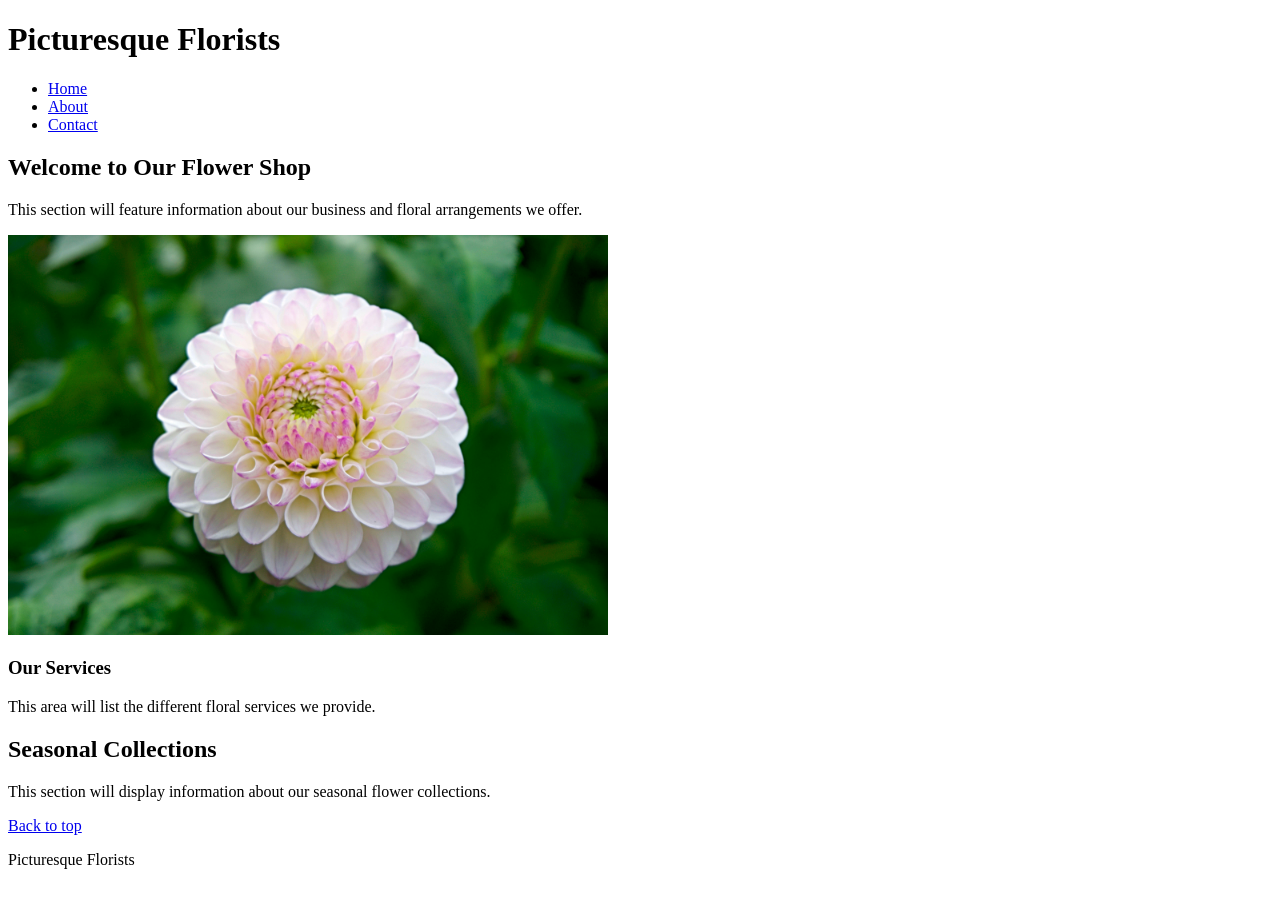
==== index.html @ 23ce95bd "Add files via upload" ====
<!DOCTYPE html>
<html lang="en">
<head>
    <link rel="stylesheet" href="style.css">
    <meta charset="UTF-8">
    <meta name="viewport" content="width=device-width, initial-scale=1.0">
    <title>Picturesque Florists</title>
</head>
<body>
    <header>
        <h1>Picturesque Florists</h1>
        <nav>
            <ul>
                <li><a href="index.html">Home</a></li>
                <li><a href="about.html">About</a></li>
                <li><a href="contact.html">Contact</a></li>
            </ul>
        </nav>
    </header>
    
    <main>
        <section>
            <h2>Welcome to Our Flower Shop</h2>
            <p>This section will feature information about our business and floral arrangements we offer.</p>
            
            <img src="images/flowerfree.jpg" alt="Beautiful floral arrangement from our local flower shop" width="600" height="400">
            
            <h3>Our Services</h3>
            <p>This area will list the different floral services we provide.</p>
        </section>
        
        <section>
            <h2>Seasonal Collections</h2>
            <p>This section will display information about our seasonal flower collections.</p>
            
            <p><a href="#top">Back to top</a></p>
        </section>
    </main>
    
    <footer>
        <p>Picturesque Florists</p>
    </footer>
</body>
</html>
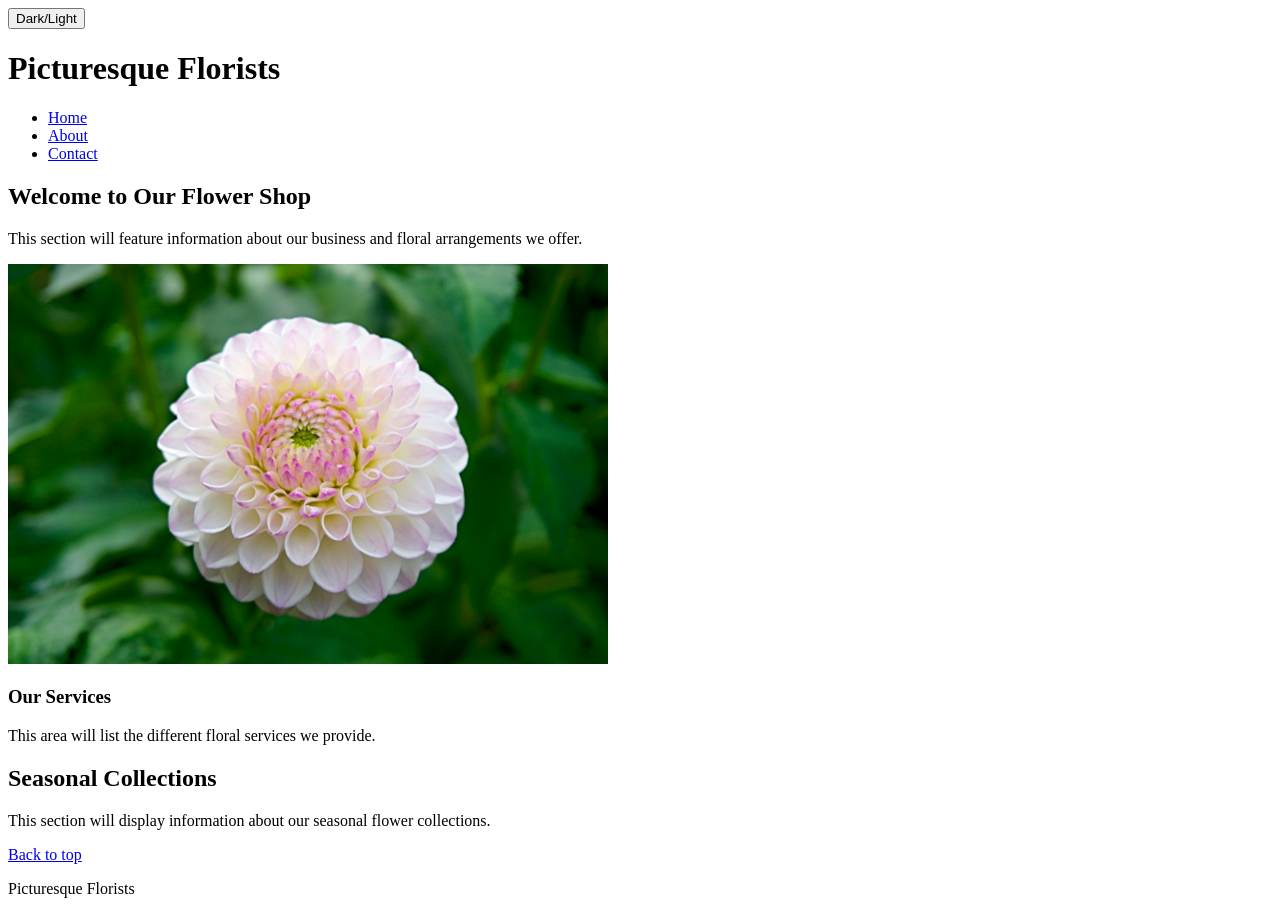
==== commit c374620d: "Add files via upload" ====
--- a/index.html
+++ b/index.html
@@ -6,6 +6,8 @@
     <meta name="viewport" content="width=device-width, initial-scale=1.0">
     <title>Picturesque Florists</title>
 </head>
+    <button id="themeToggle" class="theme-btn">Dark/Light</button>
+    <script src="script.js"></script>
 <body>
     <header>
         <h1>Picturesque Florists</h1>
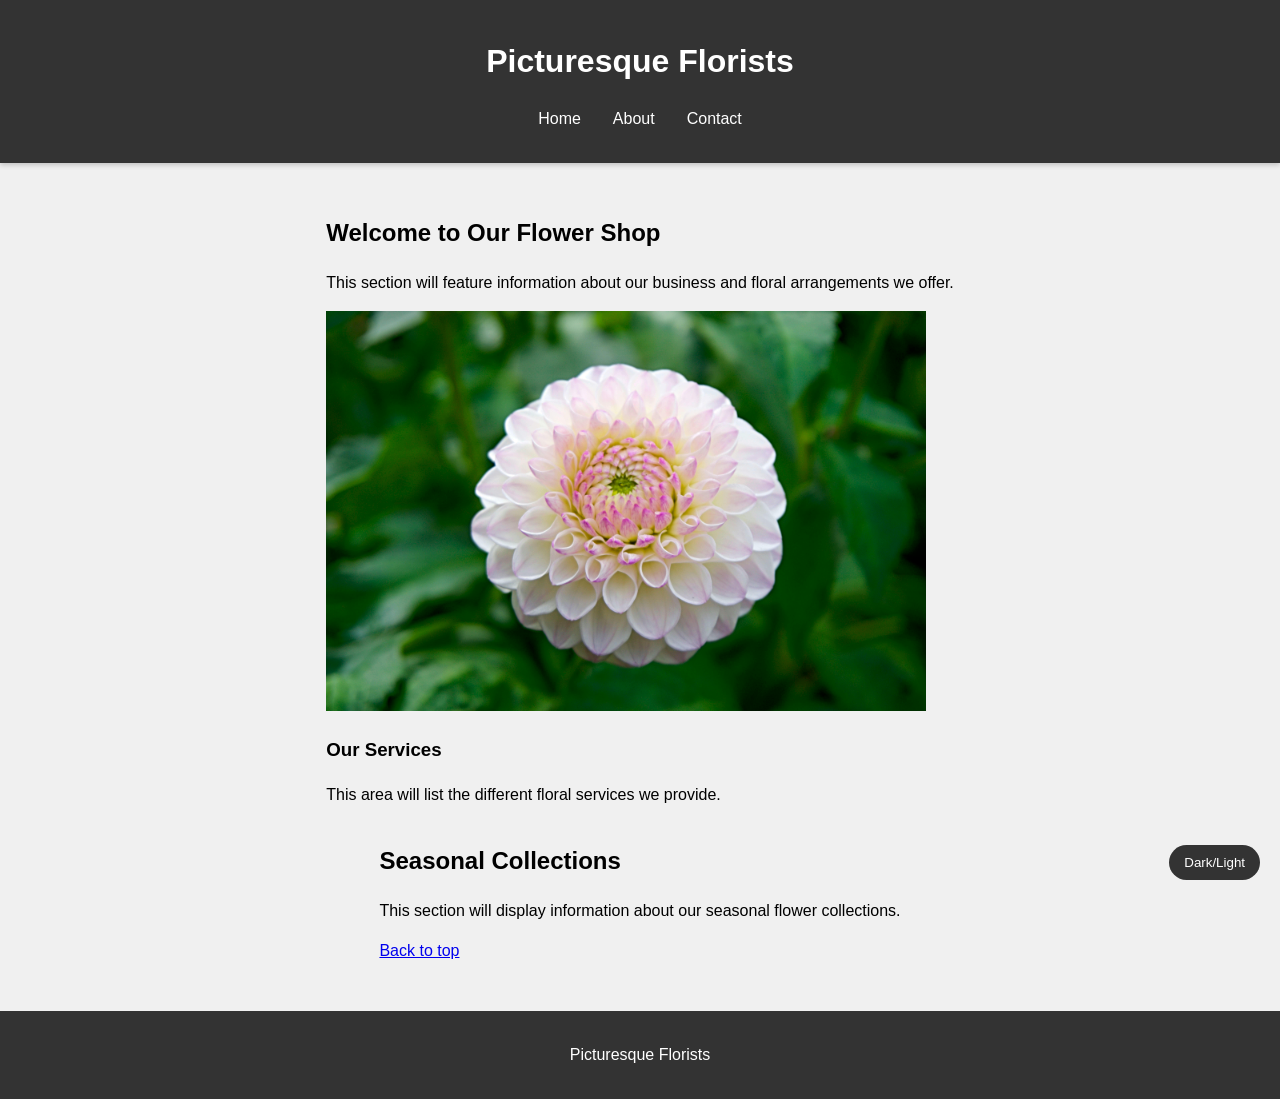
==== commit 6c2f242a: "Update index.html" ====
--- a/index.html
+++ b/index.html
@@ -1,7 +1,7 @@
 <!DOCTYPE html>
 <html lang="en">
 <head>
-    <link rel="stylesheet" href="style.css">
+    <link rel="stylesheet" href="styles.css">
     <meta charset="UTF-8">
     <meta name="viewport" content="width=device-width, initial-scale=1.0">
     <title>Picturesque Florists</title>
--- a/styles.css
+++ b/styles.css
@@ -0,0 +1,78 @@
+body {
+    font-family: Arial, sans-serif;
+    line-height: 1.5;
+    background-color: #f0f0f0;
+    margin: 0;
+}
+
+header {
+    background-color: #333;
+    color: white;
+    padding: 1rem;
+    position: sticky;
+    top: 0;
+    box-shadow: 0 2px 5px rgba(0,0,0,0.2);
+    text-align: center;
+}
+
+nav ul {
+    list-style: none;
+    padding: 0;
+    display: flex;
+    justify-content: center;
+    gap: 1rem;
+}
+
+nav ul li a {
+    color: white;
+    text-decoration: none;
+    padding: 0.5rem;
+}
+
+nav ul li a:hover {
+    background-color: #555;
+}
+
+main {
+    max-width: 800px;
+    margin: 2rem auto;
+    padding: 0 1rem;
+    display: flex;
+    flex-direction: column;
+    align-items: center;
+}
+
+footer {
+    background-color: #333;
+    color: white;
+    text-align: center;
+    padding: 1rem;
+}
+
+.theme-btn {
+    position: fixed;
+    bottom: 20px;
+    right: 20px;
+    padding: 10px 15px;
+    background: #333;
+    color: white;
+    border: none;
+    border-radius: 30px;
+    cursor: pointer;
+}
+
+body.dark {
+    background-color: #1a1a1a;
+    color: #ddd;
+}
+
+body.dark header,
+body.dark footer {
+    background-color: #111;
+}
+
+body.dark section {
+    background-color: #2a2a2a;
+    padding: 2rem;
+    border-radius: 8px;
+}
